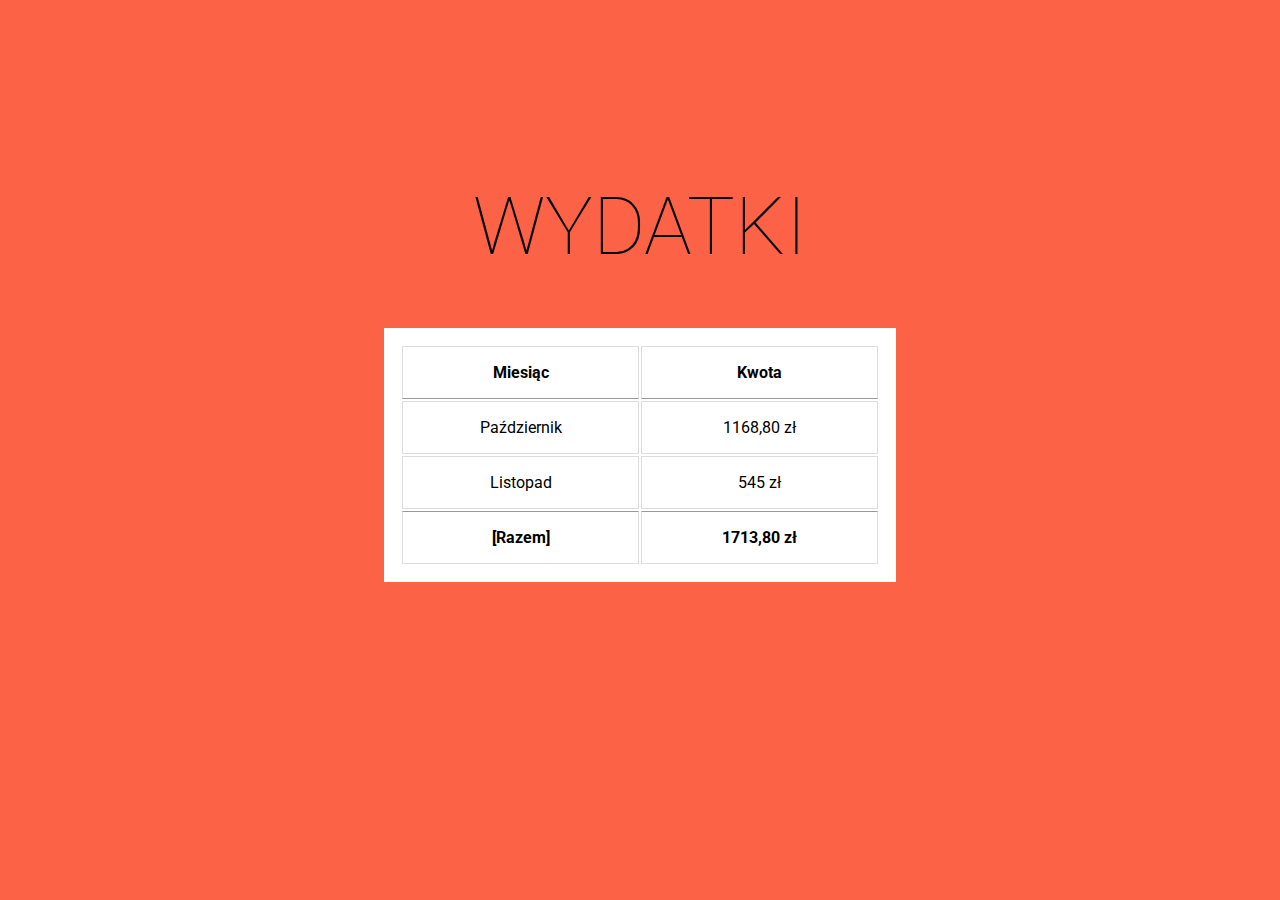
==== zadanie_2/index.html @ 62f90c99 "added solved problem #2" ====
<!DOCTYPE html>
<html lang="en">
<head>
    <meta charset="UTF-8">
    <meta name="viewport" content="width=device-width, initial-scale=1.0">
    <meta http-equiv="X-UA-Compatible" content="ie=edge">
    <title>Układ z zadania #1</title>
    <link rel="stylesheet" href="css/styl.css">

</head>
<body>
    <div class="kontener">
        <h1>WYDATKI</h1>
        <table>
            <thead>
                <tr>
                    <th>Miesiąc</th>
                    <th>Kwota</th>
                </tr>
            </thead>
            <tbody>
                <tr>
                    <td>Październik</td>
                    <td>1168,80 zł</td>
                </tr>
                <tr>
                    <td>Listopad</td>
                    <td>545 zł</td>
                </tr>
            </tbody>
            <tfoot>
                  <tr>
                    <td>[Razem]</td>
                    <td>1713,80 zł</td>
                  </tr>
            </tfoot>
        </table>
    </div>
</body>
</html>
---- zadanie_2/css/styl.css ----
@import url('https://fonts.googleapis.com/css?family=Roboto:100,400&display=swap');

* {
    box-sizing: border-box;
}

body {
    font-family: Roboto, Arial, Helvetica, sans-serif;
    margin: 0;
    padding: 0;
    background-color: #fc6246;
}

h1 {
    font-size: 5em;
    font-variant: small-caps;
    /* margin: 0 auto; */
    text-align: center;
    font-weight: 100;
}

table {
    background-color: white;
    padding: 1em;
    width: 100%;
}

td,
th {
    width: 50%;
    padding: 1em;
    border: 1px solid #ddd;
    text-align: center;
}

th {
    font-weight: bolder;
    border-bottom-color: #999;  /* !!! to jest rozszerzenie, którego nie ma w wizualizacji zadania !!! */
}

tfoot td {
    border-top-color: #999;     /* !!! to jest rozszerzenie, którego nie ma w wizualizacji zadania !!! */
    font-weight: bold;          /* !!! to też jest rozszerzenie, którego nie ma w wizualizacji zadania !!! */
}

.kontener {
    margin: 20vh 30vw;    /* wybrane w ciemno ustawienie działa dobrze dla ekranów 16:9 (przetwstowane w ich wielokrotności o 100px) */
}
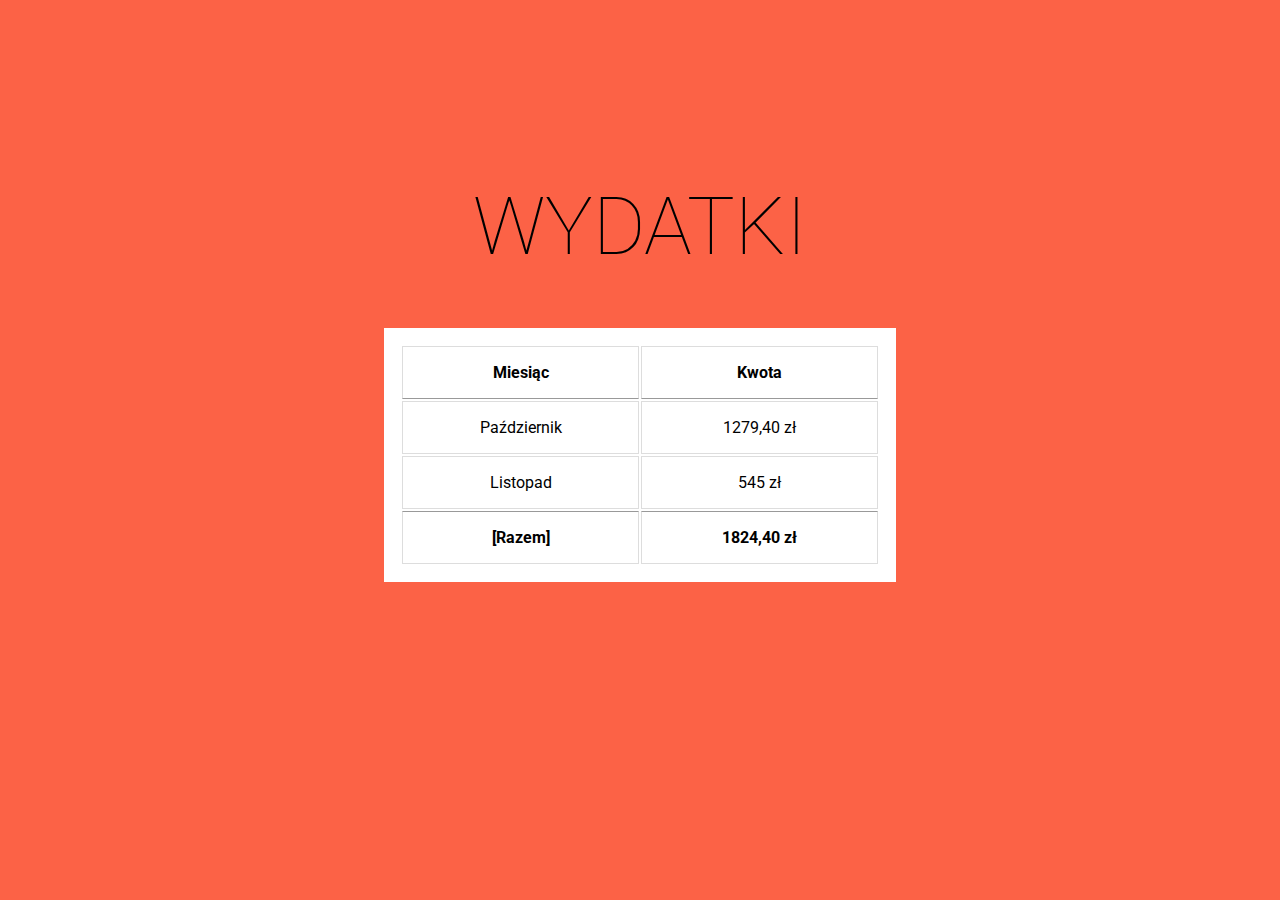
==== commit aed1ad18: "updated costs in 'problem #2' and initial commit of 'problem #3'" ====
--- a/zadanie_2/index.html
+++ b/zadanie_2/index.html
@@ -4,7 +4,7 @@
     <meta charset="UTF-8">
     <meta name="viewport" content="width=device-width, initial-scale=1.0">
     <meta http-equiv="X-UA-Compatible" content="ie=edge">
-    <title>Układ z zadania #1</title>
+    <title>Układ z zadania #2 - wyśrodkowana tabela</title>
     <link rel="stylesheet" href="css/styl.css">
 
 </head>
@@ -21,7 +21,7 @@
             <tbody>
                 <tr>
                     <td>Październik</td>
-                    <td>1168,80 zł</td>
+                    <td>1279,40 zł</td>
                 </tr>
                 <tr>
                     <td>Listopad</td>
@@ -29,10 +29,10 @@
                 </tr>
             </tbody>
             <tfoot>
-                  <tr>
+                <tr>
                     <td>[Razem]</td>
-                    <td>1713,80 zł</td>
-                  </tr>
+                    <td>1824,40 zł</td>
+                </tr>
             </tfoot>
         </table>
     </div>
